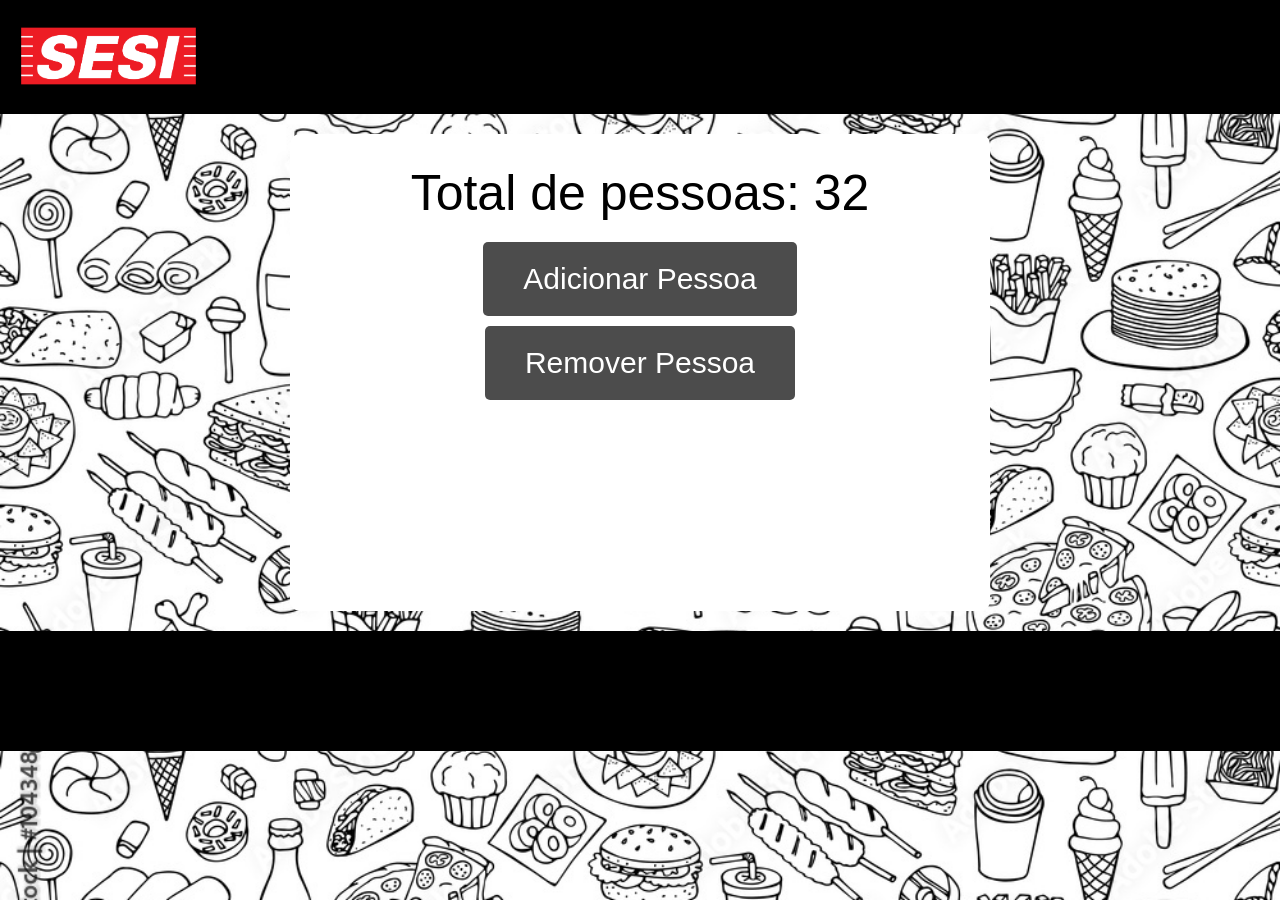
==== index.html @ 98dad4e3 "Add files via upload" ====
<!DOCTYPE html>
<html lang="pt-BR">
<head>
    <meta charset="UTF-8">
    <meta name="viewport" content="width=device-width, initial-scale=1.0">
    <title>Painel de Contagem</title>
    <link rel="stylesheet" href="styles.css">
</head>
<body>
<header>
    <div class="logo">
        <img src="sesi.png" alt="Sua Logo">
    </div>
</header>
<main>
    <div class="retangulo-central">
        <div id="painel-contagem" class="painel-contagem">Total de pessoas: 32</div>
        <button onclick="adicionarPessoa()">Adicionar Pessoa</button>
        <button onclick="removerPessoa()">Remover Pessoa</button>
    </div>
</main>
<footer>
    <div class="barra-preta"></div>
</footer>
<div class="faixa-preta-final"></div> <!-- Faixa preta no final da página -->

<script src="contagem.js"></script>
</body>
</html>
---- styles.css ----
body {
    margin: 0;
    padding: 0;
    font-family: Arial, sans-serif;
    background-image: url('imagem.jpg'); /* Substitua pelo caminho da sua imagem de fundo */
    background-size: cover;
    background-position: center;
}

header {
    background-color: black;
    padding: 10px;
}

.logo {
    display: flex;
    justify-content: space-between;
    align-items: center;
}

.logo img {
    max-width: 200px; /* Ajuste conforme necessário */
}

.retangulo-central {
    width: 700px; /* Ajuste conforme necessário */
    height: 447px; /* Ajuste conforme necessário */
    background-color: white;
    margin: 20px auto; /* Centraliza horizontalmente */
    border-radius: 10px; /* Adiciona bordas arredondadas */
    padding-top: 30px; /* Adiciona espaço entre o início do quadrado branco e o primeiro retângulo cinza */
}

.painel-contagem {
    text-align: center;
    font-size: 50px; /* Ajusta o tamanho da fonte */
    margin-bottom: 20px;
}

button {
    display: block;
    margin: 0 auto 10px;
    padding: 20px 40px; /* Ajusta o padding para aumentar o tamanho dos botões */
    font-size: 30px; /* Ajusta o tamanho da fonte */
    cursor: pointer;
    background-color: #4c4c4c;
    color: white;
    border: none;
    border-radius: 5px;
}

button:hover {
    background-color: #4c4c4c;
}

footer {
    background-color: black;
    padding: 10px;
}

.faixa-preta-final {
    background-color: rgb(0, 0, 0);
    height: 100px;
}
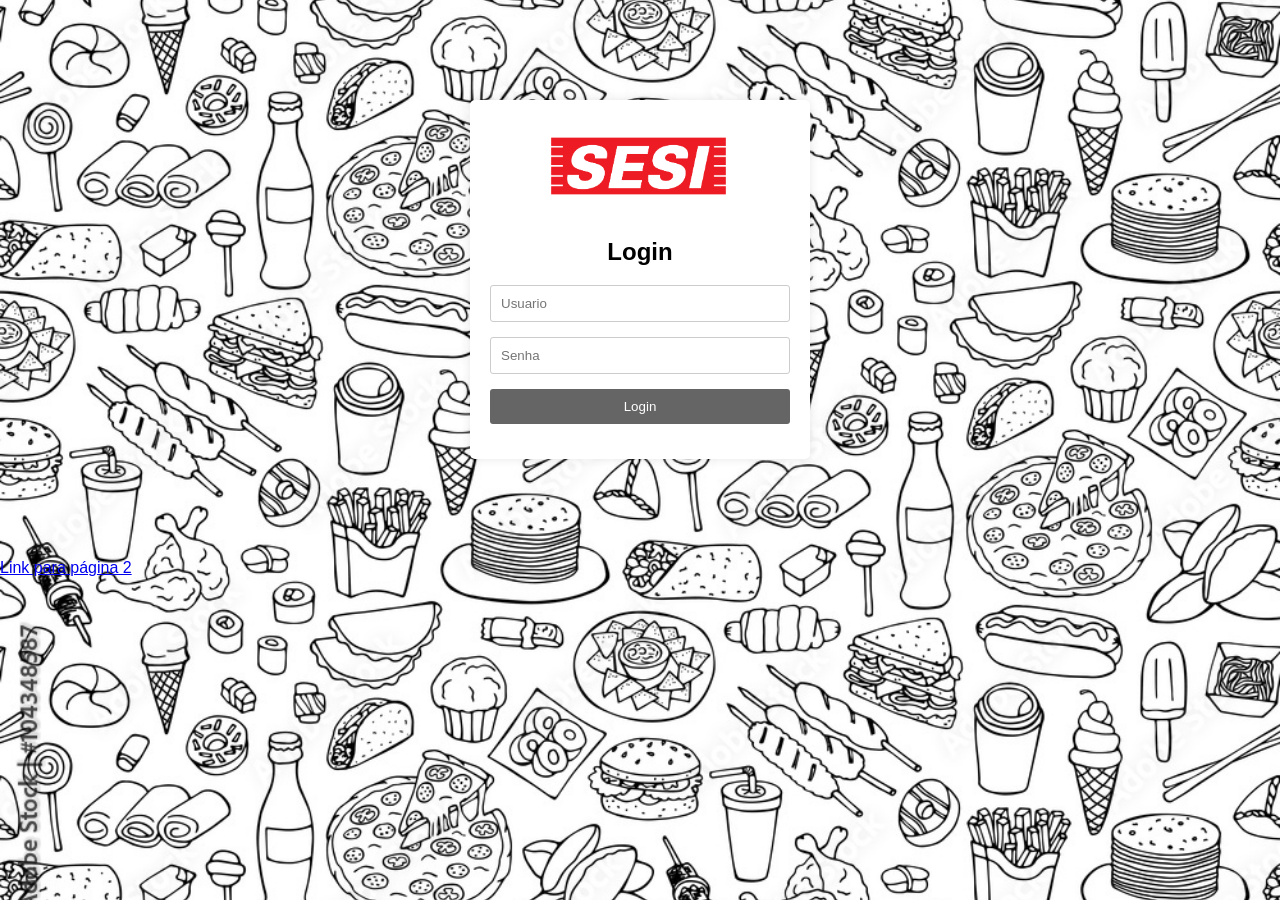
==== commit 44c6ef8f: "Add files via upload" ====
--- a/index.html
+++ b/index.html
@@ -1,29 +1,27 @@
 <!DOCTYPE html>
-<html lang="pt-BR">
+<html lang="en">
 <head>
     <meta charset="UTF-8">
     <meta name="viewport" content="width=device-width, initial-scale=1.0">
-    <title>Painel de Contagem</title>
+    <title>Login</title>
     <link rel="stylesheet" href="styles.css">
 </head>
 <body>
-<header>
-    <div class="logo">
-        <img src="sesi.png" alt="Sua Logo">
+    <div class="background-container">
+        <div class="login-container">
+            <div class="logo-container">
+                <!-- Coloque sua imagem de logo aqui -->
+                <img src="sesi.png" alt="Logo">
+            </div>
+            <h2>Login</h2>
+            <form>
+                <input type="text" placeholder="Usuario" required>
+                <input type="password" placeholder="Senha" required>
+                <button type="submit">Login</button>
+            </form>
+        </div>
     </div>
-</header>
-<main>
-    <div class="retangulo-central">
-        <div id="painel-contagem" class="painel-contagem">Total de pessoas: 32</div>
-        <button onclick="adicionarPessoa()">Adicionar Pessoa</button>
-        <button onclick="removerPessoa()">Remover Pessoa</button>
-    </div>
-</main>
-<footer>
-    <div class="barra-preta"></div>
-</footer>
-<div class="faixa-preta-final"></div> <!-- Faixa preta no final da página -->
 
-<script src="contagem.js"></script>
 </body>
 </html>
+<a href="index2.html">Link para página 2</a>
--- a/styles.css
+++ b/styles.css
@@ -1,64 +1,60 @@
 body {
+    font-family: Arial, sans-serif;
+    background-color: #f2f2f2;
     margin: 0;
     padding: 0;
-    font-family: Arial, sans-serif;
-    background-image: url('imagem.jpg'); /* Substitua pelo caminho da sua imagem de fundo */
+    background-image: url('imagem.jpg'); /* Caminho para sua imagem de fundo */
     background-size: cover;
     background-position: center;
 }
 
-header {
-    background-color: black;
-    padding: 10px;
+.background-container {
+    position: relative;
 }
 
-.logo {
-    display: flex;
-    justify-content: space-between;
-    align-items: center;
+.login-container {
+    width: 300px;
+    margin: 100px auto;
+    background-color: #fff;
+    padding: 20px;
+    border-radius: 5px;
+    box-shadow: 0px 0px 10px rgba(0, 0, 0, 0.1);
 }
 
-.logo img {
+.logo-container {
+    text-align: center;
+    margin-bottom: 20px; /* Ajuste conforme necessário */
+}
+
+.logo-container img {
     max-width: 200px; /* Ajuste conforme necessário */
 }
 
-.retangulo-central {
-    width: 700px; /* Ajuste conforme necessário */
-    height: 447px; /* Ajuste conforme necessário */
-    background-color: white;
-    margin: 20px auto; /* Centraliza horizontalmente */
-    border-radius: 10px; /* Adiciona bordas arredondadas */
-    padding-top: 30px; /* Adiciona espaço entre o início do quadrado branco e o primeiro retângulo cinza */
+h2 {
+    text-align: center;
 }
 
-.painel-contagem {
-    text-align: center;
-    font-size: 50px; /* Ajusta o tamanho da fonte */
-    margin-bottom: 20px;
+form {
+    display: flex;
+    flex-direction: column;
+}
+
+input[type="text"],
+input[type="password"],
+button {
+    margin-bottom: 15px;
+    padding: 10px;
+    border: 1px solid #ccc;
+    border-radius: 3px;
 }
 
 button {
-    display: block;
-    margin: 0 auto 10px;
-    padding: 20px 40px; /* Ajusta o padding para aumentar o tamanho dos botões */
-    font-size: 30px; /* Ajusta o tamanho da fonte */
+    background-color: #656565;
+    color: #fff;
+    border: none;
     cursor: pointer;
-    background-color: #4c4c4c;
-    color: white;
-    border: none;
-    border-radius: 5px;
 }
 
 button:hover {
-    background-color: #4c4c4c;
+    background-color: #ff0000;
 }
-
-footer {
-    background-color: black;
-    padding: 10px;
-}
-
-.faixa-preta-final {
-    background-color: rgb(0, 0, 0);
-    height: 100px;
-}
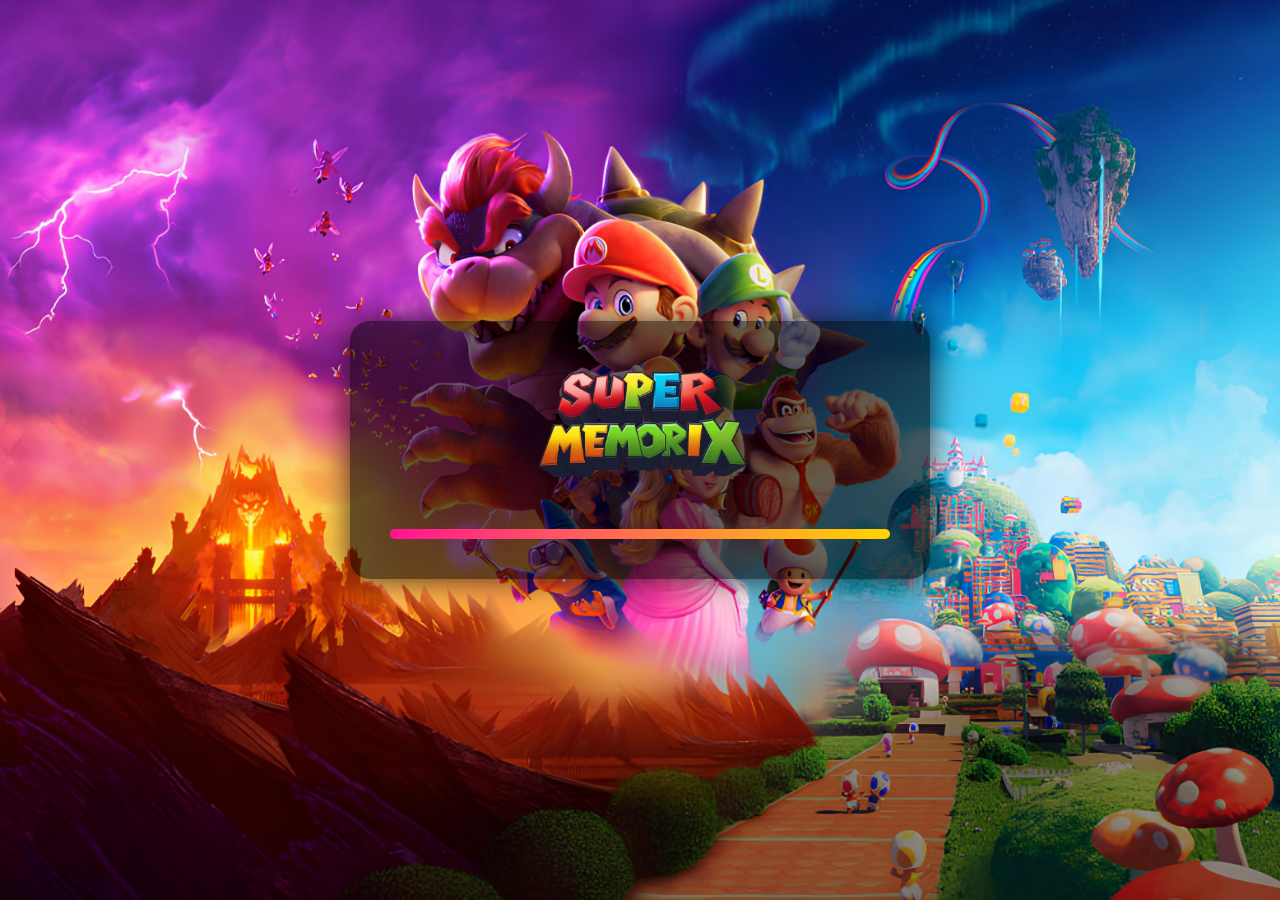
==== commit 31d16803: "Add files via upload" ====
--- a/index.html
+++ b/index.html
@@ -1,27 +1,196 @@
 <!DOCTYPE html>
-<html lang="en">
+<html lang="pt-br">
 <head>
-    <meta charset="UTF-8">
-    <meta name="viewport" content="width=device-width, initial-scale=1.0">
-    <title>Login</title>
-    <link rel="stylesheet" href="styles.css">
+  <meta charset="UTF-8">
+  <meta name="viewport" content="width=device-width, initial-scale=1.0">
+  <title>Super Memory - Avatar</title>
+  <style>
+    /* Cor de fundo e estilo geral */
+    body {
+      margin: 0;
+      padding: 0;
+      background: url('images/fundo.jpg') no-repeat center center fixed;
+      background-size: cover;
+      font-family: 'Press Start 2P', cursive;
+      display: flex;
+      justify-content: center;
+      align-items: center;
+      height: 100vh;
+      color: white;
+    }
+
+    /* Container principal */
+    .main-container {
+      display: flex;
+      justify-content: center;
+      align-items: center;
+      flex-direction: column;
+      background-color: rgba(0, 0, 0, 0.6);
+      border-radius: 20px;
+      padding: 40px;
+      width: 500px; /* Aumentado para ficar mais largo */
+      box-shadow: 0 0 30px rgba(0, 0, 0, 0.7);
+    }
+
+    /* Logo centralizada */
+    .logo {
+      width: 250px;
+      height: auto;
+      margin-bottom: 20px;
+    }
+
+    /* Barra de carregamento */
+    .progress-container {
+      width: 100%;
+      height: 10px;
+      background-color: rgba(255, 255, 255, 0.5);
+      margin-top: 30px;
+      border-radius: 5px;
+      overflow: hidden;
+    }
+
+    .progress-bar {
+      height: 100%;
+      width: 0%;
+      background: linear-gradient(90deg, #FF1493, #FFD700);
+      animation: progressAnimation 5s linear forwards;
+    }
+
+    @keyframes progressAnimation {
+      from { width: 0%; }
+      to { width: 100%; }
+    }
+
+    /* Container do avatar com bordas animadas */
+    .avatar-container {
+      display: none;
+      position: relative;
+      background-color: rgba(0, 0, 0, 0.8);
+      padding: 20px;
+      border-radius: 20px;
+      margin-top: 30px;
+      text-align: center;
+      width: 100%;
+      animation: slideUp 0.8s ease-out forwards, borderAnimation 3s linear infinite;
+      box-shadow: 0 0 20px rgba(0, 0, 0, 0.5);
+    }
+
+    @keyframes slideUp {
+      from { transform: translateY(30px); opacity: 0; }
+      to { transform: translateY(0); opacity: 1; }
+    }
+
+    @keyframes borderAnimation {
+      0% {
+        border: 5px solid rgba(255, 255, 255, 0.5);
+      }
+      50% {
+        border: 5px solid rgba(255, 255, 255, 1);
+      }
+      100% {
+        border: 5px solid rgba(255, 255, 255, 0.5);
+      }
+    }
+
+    .avatar-images {
+      display: flex;
+      justify-content: space-around;
+      margin-top: 20px;
+    }
+
+    .avatar-images img {
+      width: 90px;
+      height: 90px;
+      border-radius: 50%;
+      cursor: pointer;
+      transition: transform 0.3s;
+    }
+
+    .avatar-images img:hover {
+      transform: scale(1.1);
+    }
+
+    .input-nick {
+      margin-top: 20px;
+      padding: 10px;
+      width: 90%;
+      border: none;
+      border-radius: 10px;
+      font-size: 18px;
+      text-align: center;
+      background-color: #ffffff;
+      color: rgb(0, 0, 0);
+      box-shadow: 0 0 8px rgba(0, 0, 0, 0.3);
+    }
+
+    .start-button {
+      margin-top: 30px;
+      padding: 15px 30px;
+      background-color: #27ff14;
+      color: white;
+      border: none;
+      font-size: 18px;
+      cursor: pointer;
+      border-radius: 10px;
+      transition: background-color 0.3s;
+      box-shadow: 0 0 10px rgba(0, 0, 0, 0.4);
+    }
+
+    .start-button:hover {
+      background-color: #FFD700;
+    }
+
+    /* Efeito de esmaecimento */
+    .dark-overlay {
+      position: fixed;
+      top: 0;
+      left: 0;
+      width: 100%;
+      height: 100%;
+      background-color: rgba(0, 0, 0, 0.8);
+      display: none;
+      z-index: 1000;
+    }
+
+    .quote {
+      font-size: 18px;
+      margin-top: 15px;
+      font-style: italic;
+      color: #FFD700;
+    }
+  </style>
 </head>
 <body>
-    <div class="background-container">
-        <div class="login-container">
-            <div class="logo-container">
-                <!-- Coloque sua imagem de logo aqui -->
-                <img src="sesi.png" alt="Logo">
-            </div>
-            <h2>Login</h2>
-            <form>
-                <input type="text" placeholder="Usuario" required>
-                <input type="password" placeholder="Senha" required>
-                <button type="submit">Login</button>
-            </form>
-        </div>
+  <div class="main-container">
+    <img src="images/logo.png" alt="Logo do jogo" class="logo">
+
+    <!-- Barra de carregamento -->
+    <div class="progress-container">
+      <div class="progress-bar"></div>
     </div>
 
-</body>
-</html>
-<a href="index2.html">Link para página 2</a>
+    <!-- Container de seleção de avatar -->
+    <div class="avatar-container" id="avatar-container">
+      <div class="quote">"Vamos lá, é hora de aventura!"</div>
+
+      <div class="avatar-images">
+        <img src="images/mario.jpg" alt="Avatar 1" id="avatar1" onclick="selectAvatar('mario')">
+        <img src="images/princes.png" alt="Avatar 2" id="avatar2" onclick="selectAvatar('princess')">
+        <img src="images/Luig.png" alt="Avatar 3" id="avatar3" onclick="selectAvatar('luigi')">
+        <img src="images/kong.png" alt="Avatar 4" id="avatar4" onclick="selectAvatar('kong')">
+        <img src="images/mini.png" alt="Avatar 5" id="avatar5" onclick="selectAvatar('mini')">
+      </div>
+
+      <input type="text" class="input-nick" id="nickname" placeholder="Digite seu nome">
+
+      <button class="start-button" id="start-button">Jogar</button>
+    </div>
+
+    <!-- Camada escura -->
+    <div id="dark-overlay" class="dark-overlay"></div>
+  </div>
+
+  <!-- Incluindo o arquivo JS externo -->
+  <script src="js/script.js"></script>
+  <script>
+    // Função para sele
